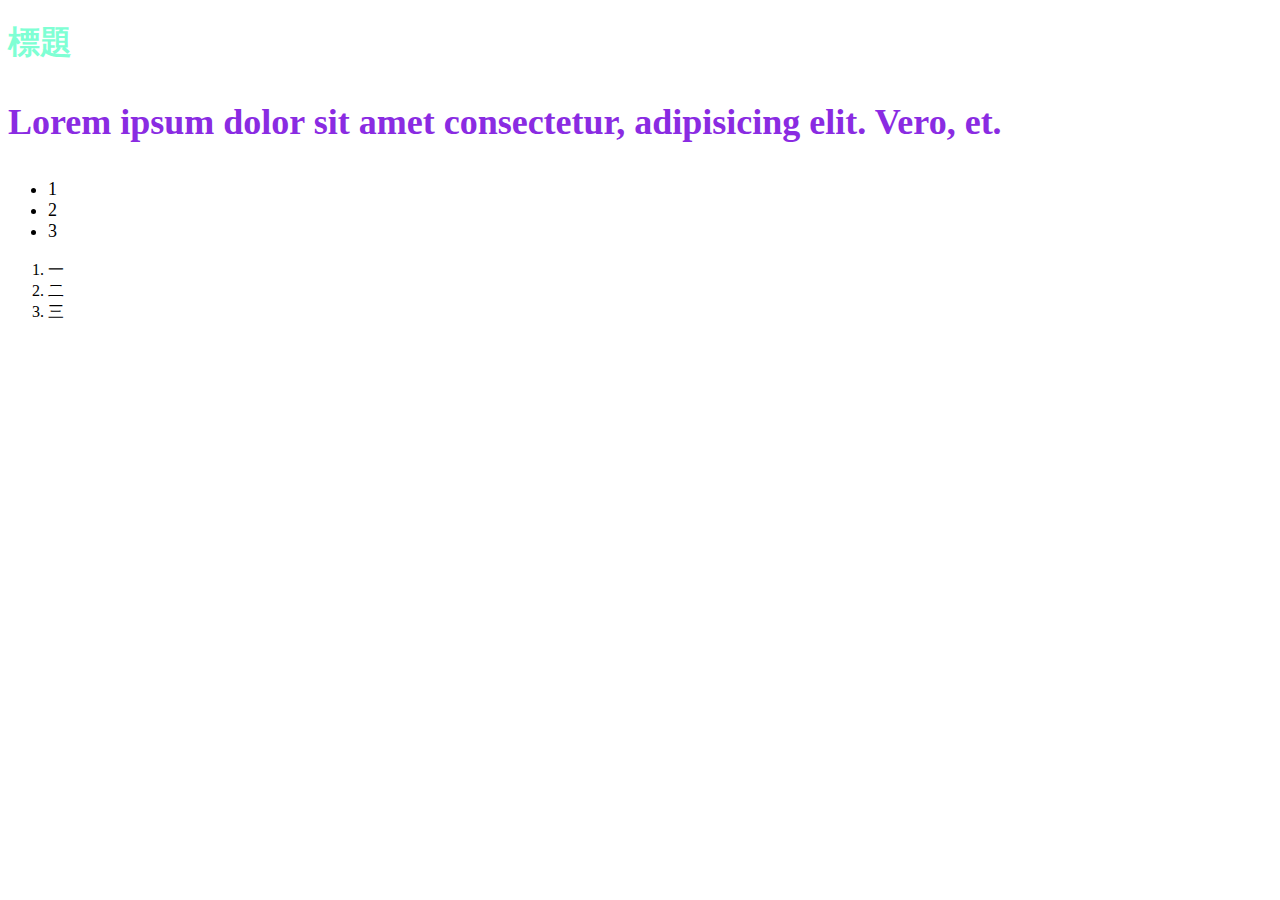
==== 0329html.html @ 8fba50ab "0329" ====
<!DOCTYPE html>
<html lang="en">
<head>
    <meta charset="UTF-8">
    <meta name="viewport" content="width=device-width, initial-scale=1.0">
    <title>六角學院</title>
    <link rel="stylesheet" href="0329css.css">
</head>
<body>
    <h1>標題</h1>
    <p>Lorem ipsum dolor sit amet consectetur, adipisicing elit. Vero, et.</p>
    <ul>
        <li>1</li>
        <li>2</li>
        <li>3</li>
    </ul>
    <ol>
        <li>一</li>
        <li>二</li>
        <li>三</li>
    </ol>
    
</body>
</html>
---- 0329css.css ----
h1{
    color: aquamarine;
}
p{
    font-size: 36px;
    color: blueviolet;
    font-weight: bold;
}
ul{
    font-size: large;
}
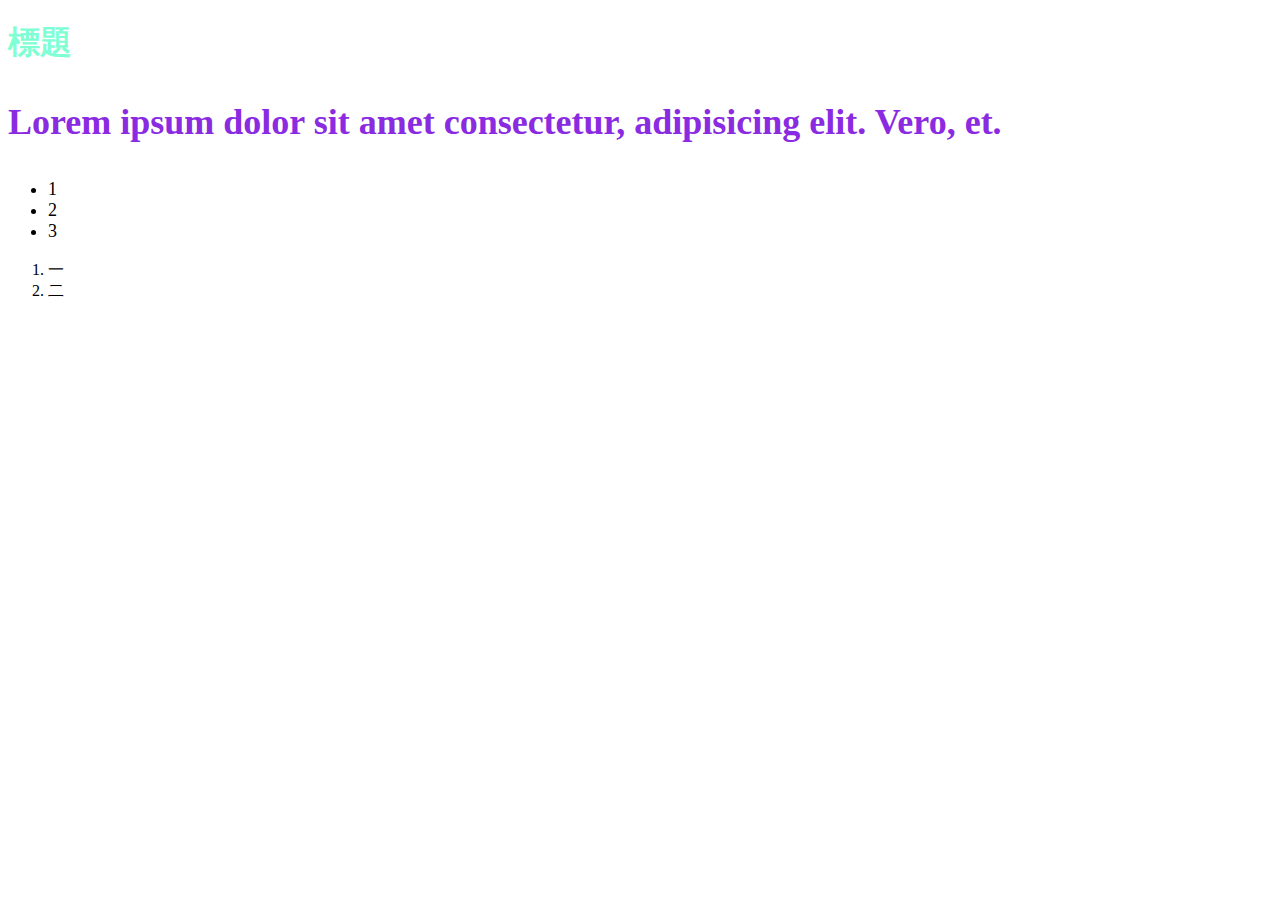
==== commit 41fbd056: "0329.html" ====
--- a/0329html.html
+++ b/0329html.html
@@ -17,7 +17,6 @@
     <ol>
         <li>一</li>
         <li>二</li>
-        <li>三</li>
     </ol>
     
 </body>
